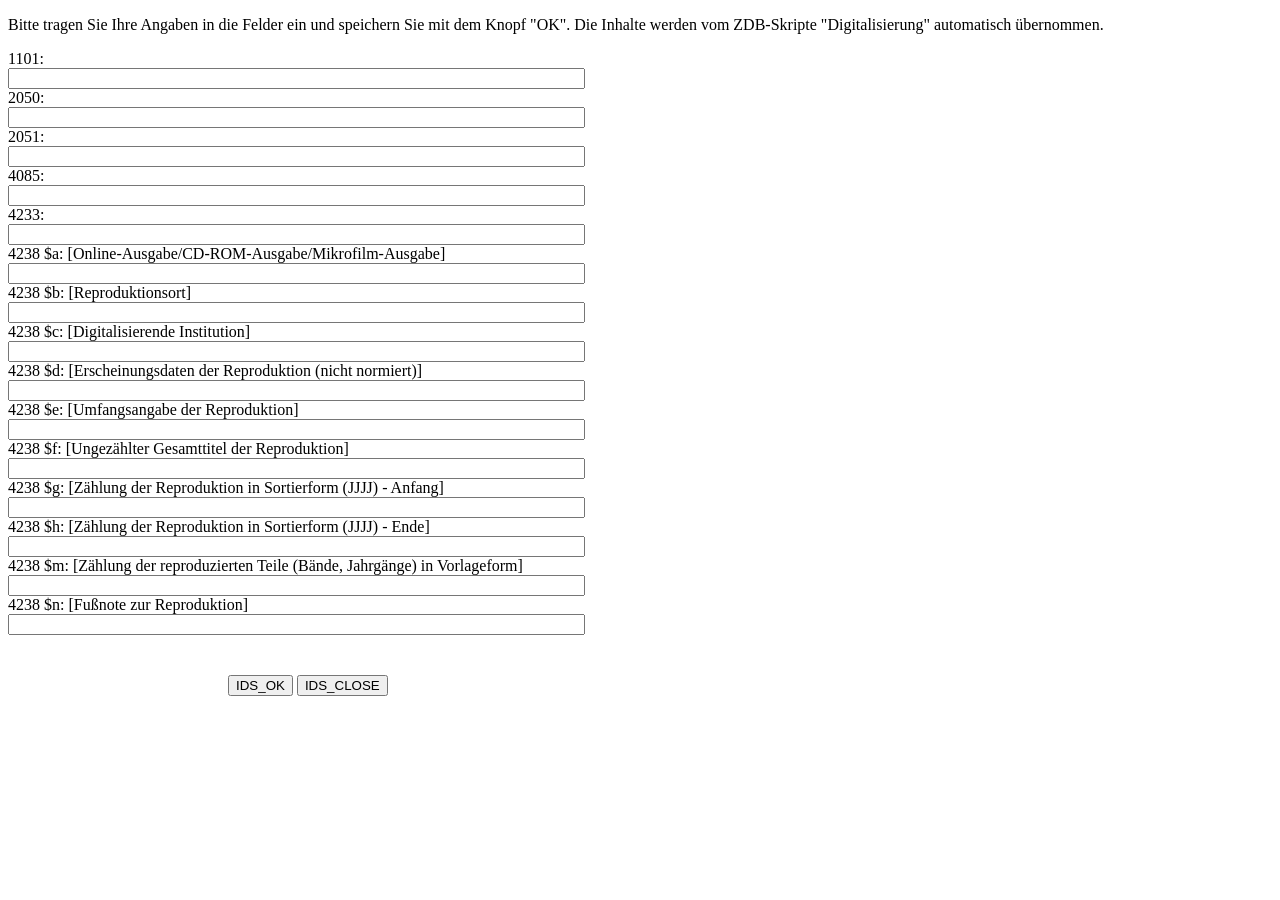
==== Dialogs/ZDB_dialogDigitalisierungConfig.html @ defdd8e3 "first upload to gh" ====
<!DOCTYPE html>
<html lang="de">

<head>
    <title>Digitalisierung konfigurieren</title>
    <meta charset="UTF-8" />
    <link rel="stylesheet" type="text/css" href="./W4DialogStyle.css" />
    <link rel="stylesheet" type="text/css" href="./ZDBStyle.css" />
    <script src="./W4DialogFunctions.js"></script>
    <script type="application/javascript">
        var fields = ["1101", "2050", "2051", "4085", "4233", "4238a", "4238b", "4238c", "4238d", "4238e", "4238f", "4238g", "4238h", "4238m", "4238n"];

        function loadConfig() {
            for (var f in fields) {
                document.getElementById(fields[f]).value = getProfileString("zdb.userdata.digiconfig", fields[f], "");
            }
        }

        function saveConfig() {
            if ("" == document.getElementById("1101").value) {
                document.getElementById("1101").value = "cr";
            }
            if (!document.getElementById("4085").value.match(/^=u.*/)) {
                document.getElementById("4085").value = "=u " + document.getElementById("4085").value;
            }
            for (var f in fields) {
                writeProfileString("zdb.userdata.digiconfig", fields[f], document.getElementById(fields[f]).value);
            }
            closeDialog();
        }
    </script>
    <script type="text/javascript">setTimeout(function () { loadConfig(); }, 100);</script>
</head>

<body>
    <p>
        Bitte tragen Sie Ihre Angaben in die Felder ein und speichern Sie mit dem Knopf "OK". Die Inhalte werden
        vom ZDB-Skripte "Digitalisierung" automatisch übernommen.
    </p>
    <form id="digitalisierungConfig">
        <div class="m-4">
            <label for="1101">1101:</label>
        </div>
        <input type="text" id="1101" name="1101" value="" size="70" />

        <div class="m-4">
            <label for="2050">2050:</label>
        </div>
        <input type="text" id="2050" name="2050" value="" size="70" />

        <div class="m-4">
            <label for="2051">2051:</label>
        </div>
        <input type="text" id="2051" name="2051" value="" size="70" />

        <div class="m-4">
            <label for="4085">4085:</label>
        </div>
        <input type="text" id="4085" name="4085" value="" size="70" />

        <div class="m-4">
            <label for="4233">4233:</label>
        </div>
        <input type="text" id="4233" name="4233" value="" size="70" />

        <div class="m-4">
            <label for="a">4238 $a: [Online-Ausgabe/CD-ROM-Ausgabe/Mikrofilm-Ausgabe]</label>
        </div>
        <input type="text" id="4238a" name="4238a" value="" size="70" />


        <div class="m-4">
            <label for="a">4238 $b: [Reproduktionsort]</label>
        </div>
        <input type="text" id="4238b" name="4238b" value="" size="70" />


        <div class="m-4">
            <label for="a">4238 $c: [Digitalisierende Institution]</label>
        </div>
        <input type="text" id="4238c" name="4238c" value="" size="70" />


        <div class="m-4">
            <label for="a">4238 $d: [Erscheinungsdaten der Reproduktion (nicht normiert)]</label>
        </div>
        <input type="text" id="4238d" name="4238d" value="" size="70" />


        <div class="m-4">
            <label for="a">4238 $e: [Umfangsangabe der Reproduktion]</label>
        </div>
        <input type="text" id="4238e" name="4238e" value="" size="70" />


        <div class="m-4">
            <label for="a">4238 $f: [Ungezählter Gesamttitel der Reproduktion]</label>
        </div>
        <input type="text" id="4238f" name="4238f" value="" size="70" />


        <div class="m-4">
            <label for="a">4238 $g: [Zählung der Reproduktion in Sortierform (JJJJ) - Anfang]</label>
        </div>
        <input type="text" id="4238g" name="4238g" value="" size="70" />


        <div class="m-4">
            <label for="a">4238 $h: [Zählung der Reproduktion in Sortierform (JJJJ) - Ende]</label>
        </div>
        <input type="text" id="4238h" name="4238h" value="" size="70" />


        <div class="m-4">
            <label for="a">4238 $m: [Zählung der reproduzierten Teile (Bände, Jahrgänge) in Vorlageform]</label>
        </div>
        <input type="text" id="4238m" name="4238m" value="" size="70" />


        <div class="m-4">
            <label for="a">4238 $n: [Fußnote zur Reproduktion]</label>
        </div>
        <input type="text" id="4238n" name="4238n" value="" size="70" />

        <div style="margin-top:40px; margin-left: 220px">
            <button type="button" onclick="saveConfig();">
                <lang>IDS_OK</lang>
            </button>
            <button type="button" onclick="closeDialog();">
                <lang>IDS_CLOSE</lang>
            </button>


    </form>
</body>

</html>
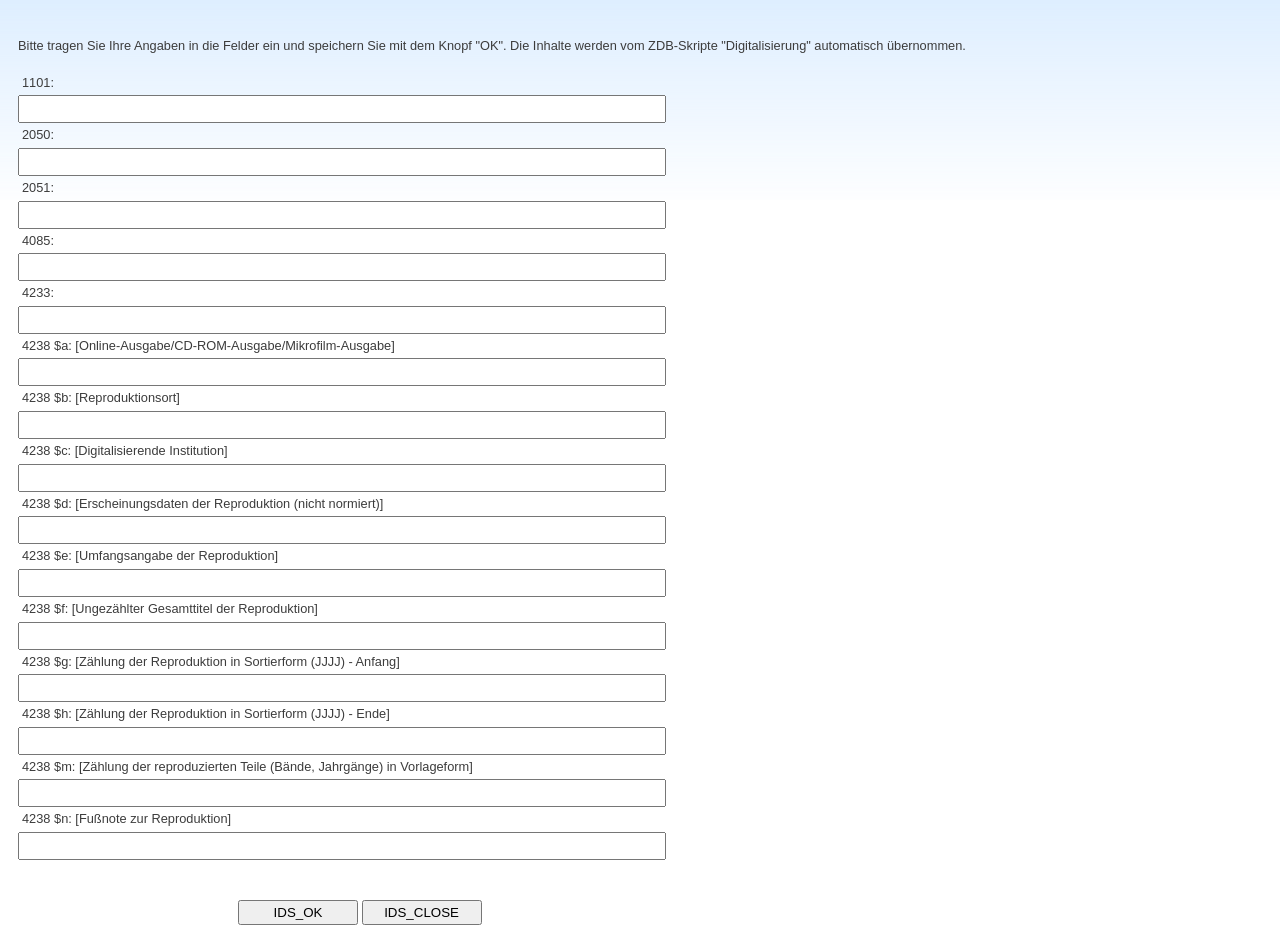
==== commit 2aa3fca2: "cleaning up for v4.5.3" ====
--- a/Dialogs/ZDB_dialogDigitalisierungConfig.html
+++ b/Dialogs/ZDB_dialogDigitalisierungConfig.html
@@ -28,8 +28,8 @@
             }
             closeDialog();
         }
+        setTimeout(function () { loadConfig(); }, 100);
     </script>
-    <script type="text/javascript">setTimeout(function () { loadConfig(); }, 100);</script>
 </head>
 
 <body>
--- a/Dialogs/W4DialogStyle.css
+++ b/Dialogs/W4DialogStyle.css
@@ -0,0 +1,45 @@
+body {
+     background-color: #cbc6c4;
+}
+
+select {
+    font-size: 15px;
+}
+
+th {
+    font-family: Arial;
+    font-style: normal;
+    color: #000000;
+    font-size: 15px;
+}
+
+td {
+    font-family: Arial;
+    font-style: normal;
+    color: #000000;
+    font-size: 15px;
+}
+
+button {
+    width: 120px;
+    height: 25px;    
+}
+
+input[type=checkbox] {
+    width: 15px;
+    height: 15px;
+}
+
+input[type=text] {
+    font-size: 15px;
+    height: 20px;
+}
+input[type=radio] {
+	width: 1em;
+	height: 1em;
+	margin-left: 1em;
+}
+.boxRight {
+	margin-top: 1em;
+	text-align: right;
+}
--- a/Dialogs/ZDBStyle.css
+++ b/Dialogs/ZDBStyle.css
@@ -0,0 +1,65 @@
+window, document, html{
+    overflow: auto;
+}
+p {
+    display: block;
+    margin-top: 20px;
+    margin-bottom: 20px;
+}
+
+input {
+    padding: 2px;
+}
+
+body {
+    color: #3c3c3c;
+    font-family: Verdana, Arial, sans-serif;
+    font-size: 0.8em;
+    line-height: 1.3;
+    background: #fff url("zdb_verlauf.gif") repeat-x right top;
+    padding: 10px;
+}
+
+h1 {
+    font-size: 1em;
+    font-weight: normal;
+    margin: 15px;
+    display: inline;
+}
+
+h2 {
+    font-size: 0.9em;
+    font-weight: bold;
+    margin-bottom: 15px;
+}
+
+h3 {
+    font-size: 0.8em;
+    font-weight: bold;
+    margin-top: 3px;
+    margin-bottom: 3px;
+    margin-left: 0px;
+    margin-right: 0px;
+}
+
+a {
+    font-size: 0.8em;
+    color: #3e68a2;
+}
+
+a.bigger {
+    font-size: 1em;
+}
+
+.m-2 {
+    margin: 2px;
+}
+.m-4 {
+    margin: 4px;
+}
+.m-6 {
+    margin: 6px;
+}
+.m-8 {
+    margin: 8px;
+}
